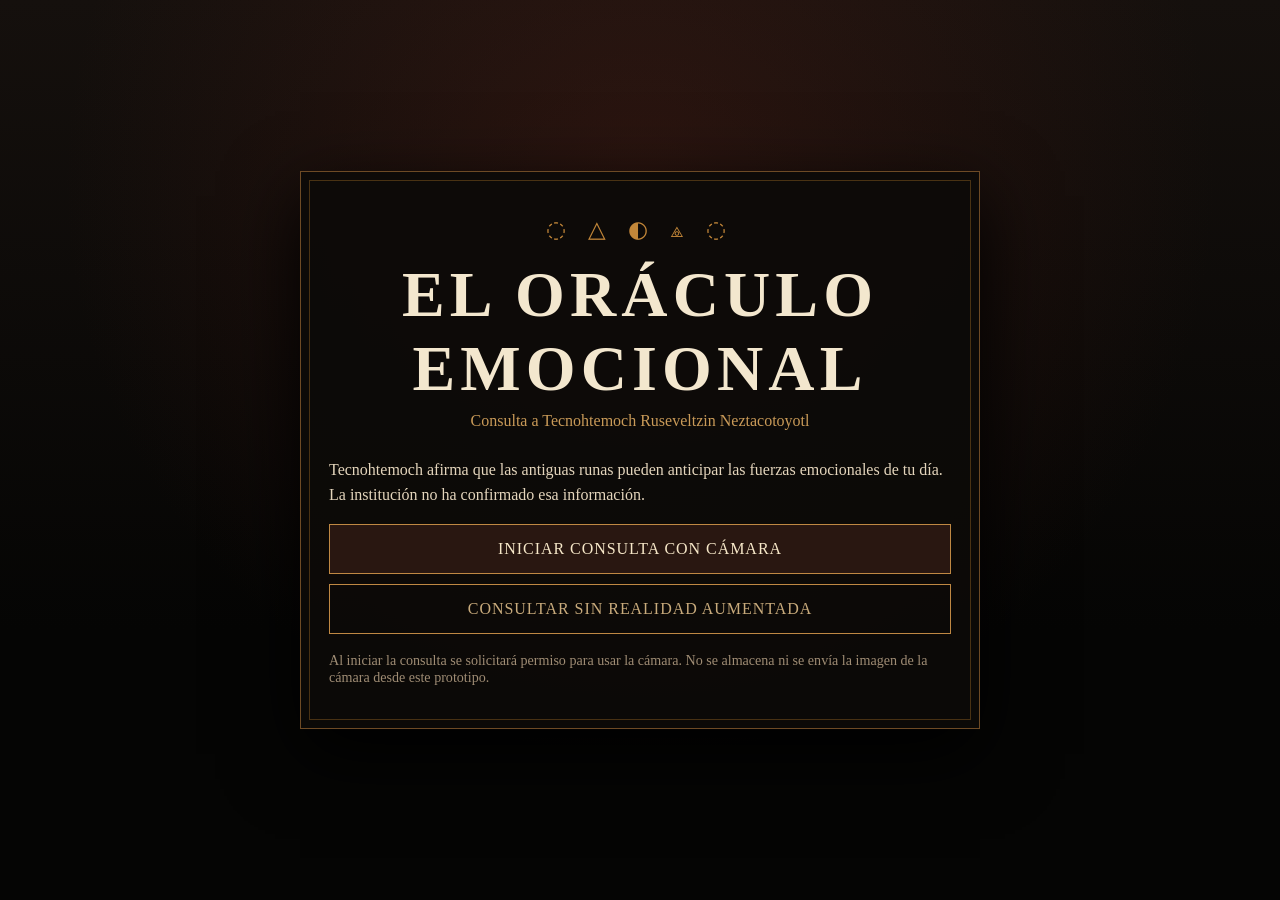
==== index.html @ 06efa641 "Add files via upload" ====
<!doctype html>
<html lang="es">
<head>
<meta charset="utf-8">
<meta name="viewport" content="width=device-width,initial-scale=1,viewport-fit=cover">
<title>El Oráculo Emocional de Neza</title>
<link rel="stylesheet" href="styles.css">
</head>
<body>
<main class="shell">
  <section class="panel">
    <div class="rune">◌ △ ◐ ⟁ ◌</div>
    <h1>EL ORÁCULO EMOCIONAL</h1>
    <div class="subtitle">Consulta a Tecnohtemoch Ruseveltzin Neztacotoyotl</div>
    <p class="copy">
      Tecnohtemoch afirma que las antiguas runas pueden anticipar las fuerzas emocionales de tu día.
      La institución no ha confirmado esa información.
    </p>
    <a class="button" href="ar.html">Iniciar consulta con cámara</a>
    <a class="button secondary" href="fallback.html">Consultar sin realidad aumentada</a>
    <p class="note">
      Al iniciar la consulta se solicitará permiso para usar la cámara. No se almacena ni se envía la imagen de la cámara desde este prototipo.
    </p>
  </section>
</main>
</body>
</html>
---- styles.css ----
:root{
  --bg:#090807; --paper:#dbc396; --paper2:#b89462; --ink:#21150e;
  --gold:#b57a2c; --red:#6b1d1d; --cream:#f3e7ce;
}
*{box-sizing:border-box}
html,body{margin:0;min-height:100%;font-family:Georgia,"Times New Roman",serif;background:var(--bg);color:var(--cream)}
body{background:
 radial-gradient(circle at 50% 20%,rgba(91,34,24,.35),transparent 36rem),
 linear-gradient(180deg,#15100d,#050504 70%)}
.shell{min-height:100vh;display:flex;align-items:center;justify-content:center;padding:24px}
.panel{width:min(680px,100%);border:1px solid #6d4a25;background:rgba(12,10,8,.94);
 box-shadow:0 25px 70px #000;padding:28px;position:relative}
.panel:before,.panel:after{content:"";position:absolute;inset:8px;border:1px solid rgba(181,122,44,.2);pointer-events:none}
h1{margin:0 0 6px;text-align:center;letter-spacing:.08em;font-size:clamp(2rem,7vw,4rem)}
.subtitle{text-align:center;color:#c99a58;margin-bottom:28px}
.copy{line-height:1.55;color:#e4d5bc}
.button{display:block;width:100%;padding:15px 18px;margin:10px 0;border:1px solid #bf8843;
 background:#291711;color:#f6e7c8;font-weight:700;letter-spacing:.06em;text-transform:uppercase;
 text-align:center;text-decoration:none;cursor:pointer;font:inherit}
.button:hover{background:#3a2118}
.button.secondary{background:transparent;color:#c9ab7c}
.note{font-size:.88rem;color:#9f8c74;margin-top:18px}
.rune{color:#c38739;text-align:center;font-size:1.45rem;letter-spacing:.35em;margin:15px 0}
.prediccion{background:linear-gradient(#dec89e,#c8a877);color:#1c120b;padding:24px;border-radius:4px;
 border:3px double #4a2d18;box-shadow:0 15px 45px #000}
.prediccion h2{margin-top:0;text-align:center;font-size:1.25rem;letter-spacing:.08em}
.prediccion p{line-height:1.45}
.prediccion .giro{font-style:italic}
.prediccion .consejo{font-weight:700;border-top:1px solid rgba(40,20,8,.35);padding-top:12px}
.smallcaps{font-variant:small-caps;letter-spacing:.08em}
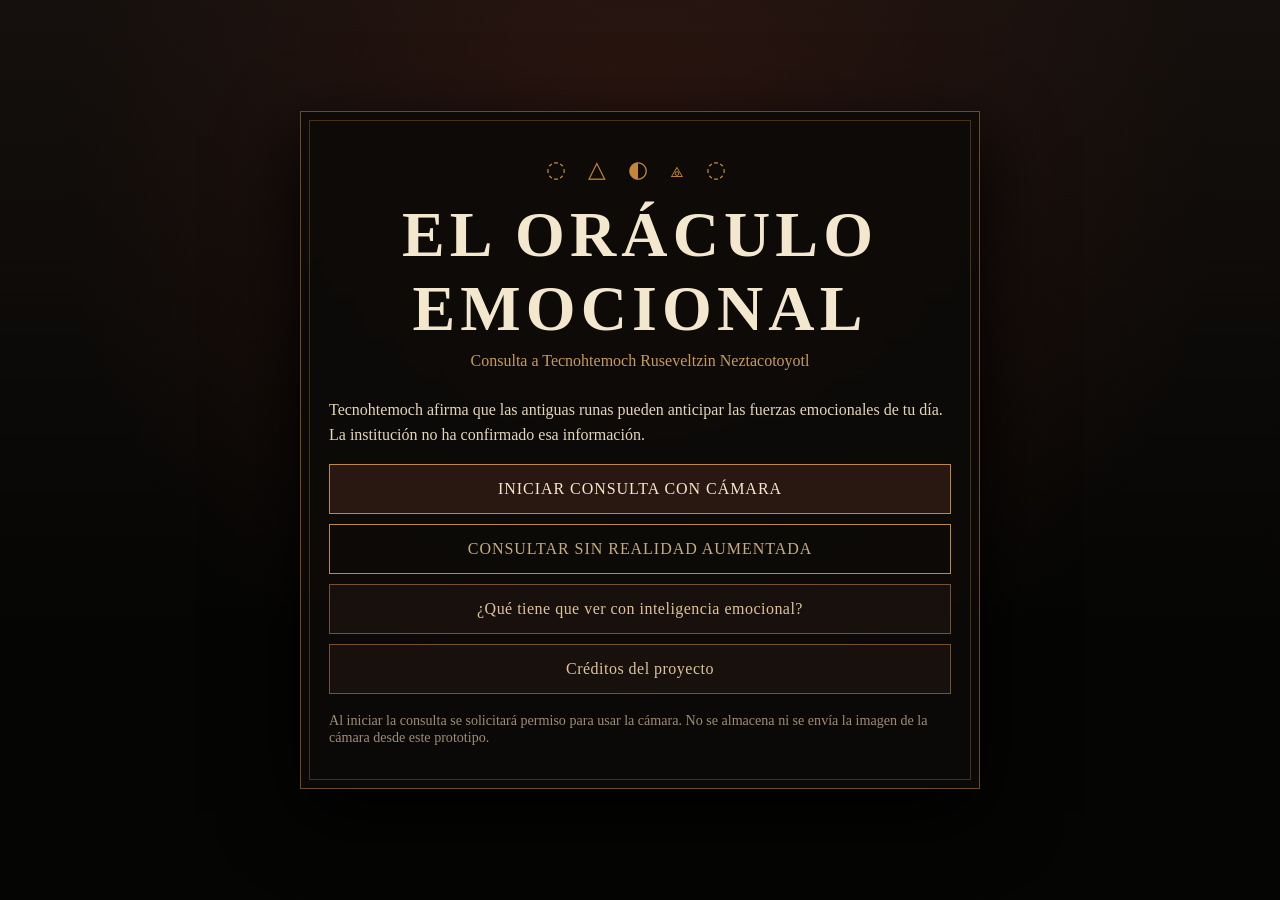
==== commit eac51e27: "Add files via upload" ====
--- a/index.html
+++ b/index.html
@@ -18,6 +18,8 @@
     </p>
     <a class="button" href="ar.html">Iniciar consulta con cámara</a>
     <a class="button secondary" href="fallback.html">Consultar sin realidad aumentada</a>
+    <a class="button tertiary" href="inteligencia-emocional.html">¿Qué tiene que ver con inteligencia emocional?</a>
+    <a class="button tertiary" href="creditos.html">Créditos del proyecto</a>
     <p class="note">
       Al iniciar la consulta se solicitará permiso para usar la cámara. No se almacena ni se envía la imagen de la cámara desde este prototipo.
     </p>
--- a/styles.css
+++ b/styles.css
@@ -28,3 +28,289 @@
 .prediccion .giro{font-style:italic}
 .prediccion .consejo{font-weight:700;border-top:1px solid rgba(40,20,8,.35);padding-top:12px}
 .smallcaps{font-variant:small-caps;letter-spacing:.08em}
+
+/* Página informativa: inteligencia emocional */
+.content-shell{align-items:flex-start;padding-top:36px;padding-bottom:36px}
+.info-panel{width:min(860px,100%)}
+.eyebrow{text-align:center;color:#c99a58;font-size:.78rem;letter-spacing:.18em;margin:0 0 10px}
+.page-title{font-size:clamp(1.65rem,5.5vw,3rem);line-height:1.08;margin-bottom:24px}
+.lead-card,.myth-card{border:1px solid rgba(181,122,44,.45);background:rgba(38,23,16,.55);padding:20px;margin:20px 0}
+.lead-card p,.myth-card p{line-height:1.6;margin:0 0 12px;color:#e8d9bf}
+.lead-card p:last-child,.myth-card p:last-child{margin-bottom:0}
+.lead{font-size:1.08rem}
+.section-title{text-align:center;color:#f0dfbf;font-size:1.35rem;margin:30px 0 16px}
+.skill-grid{display:grid;grid-template-columns:repeat(2,minmax(0,1fr));gap:12px}
+.skill-card{position:relative;border:1px solid rgba(181,122,44,.35);background:rgba(8,7,6,.55);padding:19px 18px 18px;min-height:170px}
+.skill-card.wide{grid-column:1/-1;min-height:auto}
+.skill-card h3{margin:5px 0 9px;color:#e5b66f;font-size:1.15rem}
+.skill-card p{margin:0;color:#d9c9b1;line-height:1.5}
+.skill-number{font-size:.72rem;letter-spacing:.14em;color:#8f6330}
+.myth-card h2{margin:0 0 10px;color:#d7aa67;font-size:1.2rem}
+.closing-quote{margin:28px 0 14px;padding:18px 22px;border-top:1px solid #74491f;border-bottom:1px solid #74491f;text-align:center;color:#f1dfbd}
+.closing-quote p{display:inline;margin:0;font-size:clamp(1.1rem,3.5vw,1.35rem);font-style:italic;line-height:1.5}
+.closing-quote span{color:#b57a2c;font-size:1.8rem;vertical-align:middle}
+.oracle-note{text-align:center;color:#ae9370;font-style:italic;font-size:.92rem;line-height:1.5;margin:18px auto 26px;max-width:650px}
+.page-actions{margin-top:12px}
+.button.tertiary{background:#17100c;color:#dfc398;border-color:#76512b;text-transform:none;letter-spacing:.03em}
+.button.tertiary:hover{background:#241711}
+@media (max-width:640px){
+  .content-shell{padding:14px}
+  .info-panel{padding:22px 18px}
+  .skill-grid{grid-template-columns:1fr}
+  .skill-card.wide{grid-column:auto}
+  .lead-card,.myth-card{padding:16px}
+}
+
+
+/* ===============================
+   FASE 4 · CRÉDITOS DEL PROYECTO
+   =============================== */
+
+.credits-panel{
+  width:min(980px,100%);
+}
+
+.credits-header{
+  text-align:center;
+}
+
+.school-logo{
+  display:block;
+  width:auto;
+  max-width:min(320px,78vw);
+  height:auto;
+  margin:0 auto 22px;
+  image-rendering:auto;
+}
+
+.credits-title{
+  margin-bottom:6px;
+}
+
+.credits-subtitle{
+  margin:0;
+  color:#e6bd7b;
+  font-size:clamp(1.2rem,4vw,1.8rem);
+  text-align:center;
+  font-weight:700;
+}
+
+.credits-kicker{
+  margin:7px 0 25px;
+  text-align:center;
+  color:#aa9170;
+  font-size:.92rem;
+  letter-spacing:.04em;
+}
+
+.hero-credits{
+  margin:22px 0 0;
+  border:1px solid rgba(181,122,44,.45);
+  background:#0d0907;
+  padding:8px;
+}
+
+.hero-credits img{
+  display:block;
+  width:100%;
+  height:auto;
+}
+
+.hero-credits figcaption{
+  color:#9f8c74;
+  font-size:.82rem;
+  line-height:1.45;
+  padding:10px 8px 4px;
+  text-align:center;
+  font-style:italic;
+}
+
+.credits-meta{
+  display:grid;
+  grid-template-columns:repeat(3,minmax(0,1fr));
+  gap:10px;
+  margin:18px 0 30px;
+}
+
+.credits-meta>div{
+  border:1px solid rgba(181,122,44,.35);
+  background:rgba(38,23,16,.45);
+  padding:14px;
+  text-align:center;
+}
+
+.meta-label{
+  display:block;
+  color:#9f835f;
+  font-size:.68rem;
+  letter-spacing:.12em;
+  text-transform:uppercase;
+  margin-bottom:5px;
+}
+
+.credits-meta strong{
+  color:#eddab9;
+  font-size:.98rem;
+}
+
+.credits-section{
+  border-top:1px solid rgba(181,122,44,.35);
+  padding-top:20px;
+  margin-top:8px;
+}
+
+.section-tag{
+  text-align:center;
+  color:#9f835f;
+  font-size:.68rem;
+  letter-spacing:.16em;
+  margin:0 0 7px;
+  text-transform:uppercase;
+}
+
+.left-title{
+  text-align:left;
+  margin-top:0;
+}
+
+.student-list{
+  display:grid;
+  grid-template-columns:repeat(2,minmax(0,1fr));
+  gap:8px 28px;
+  margin:10px 0 0;
+  padding:0;
+  list-style:none;
+  counter-reset:students;
+}
+
+.student-list li{
+  counter-increment:students;
+  position:relative;
+  padding:10px 10px 10px 42px;
+  border-bottom:1px solid rgba(181,122,44,.2);
+  color:#e2d2ba;
+  line-height:1.35;
+  text-transform:none;
+}
+
+.student-list li::before{
+  content:counter(students, decimal-leading-zero);
+  position:absolute;
+  left:8px;
+  top:10px;
+  color:#b57a2c;
+  font-size:.73rem;
+  letter-spacing:.05em;
+}
+
+.credits-grid{
+  display:grid;
+  grid-template-columns:repeat(2,minmax(0,1fr));
+  gap:14px;
+  margin:30px 0;
+}
+
+.credit-card{
+  border:1px solid rgba(181,122,44,.42);
+  background:rgba(38,23,16,.5);
+  padding:22px;
+}
+
+.credit-card.ai-card{
+  background:rgba(14,23,30,.72);
+  border-color:rgba(91,118,142,.55);
+}
+
+.credit-card h2{
+  margin:4px 0 12px;
+  color:#e2b36d;
+  font-size:1.25rem;
+}
+
+.credit-card p{
+  color:#dfcfb8;
+  line-height:1.62;
+  margin:0 0 12px;
+}
+
+.credit-card p:last-child{
+  margin-bottom:0;
+}
+
+.card-icon{
+  color:#b57a2c;
+  font-size:1.35rem;
+}
+
+.teacher-note{
+  margin:32px 0 20px;
+  padding:26px 22px;
+  border-top:1px solid #74491f;
+  border-bottom:1px solid #74491f;
+  background:linear-gradient(180deg,rgba(107,29,29,.13),rgba(9,8,7,.08));
+}
+
+.teacher-note .section-title{
+  margin:6px 0 22px;
+}
+
+.poem{
+  max-width:680px;
+  margin:0 auto;
+  color:#ecdcc2;
+  text-align:center;
+}
+
+.poem p{
+  line-height:1.7;
+  margin:0 0 17px;
+}
+
+.teacher-sign{
+  text-align:right;
+  color:#c69a5a;
+  font-style:italic;
+  margin:12px auto 0;
+  max-width:680px;
+}
+
+.credits-footer-note{
+  max-width:700px;
+  margin:20px auto 24px;
+  text-align:center;
+  color:#b49a77;
+  line-height:1.5;
+  font-size:.9rem;
+}
+
+.page-actions{
+  display:grid;
+  grid-template-columns:repeat(2,minmax(0,1fr));
+  gap:10px;
+  margin-top:26px;
+}
+
+@media (max-width:720px){
+  .credits-meta,
+  .credits-grid,
+  .student-list,
+  .page-actions{
+    grid-template-columns:1fr;
+  }
+
+  .credits-meta{
+    gap:8px;
+  }
+
+  .student-list{
+    gap:0;
+  }
+
+  .teacher-note{
+    padding:22px 15px;
+  }
+
+  .school-logo{
+    max-width:min(250px,76vw);
+  }
+}
